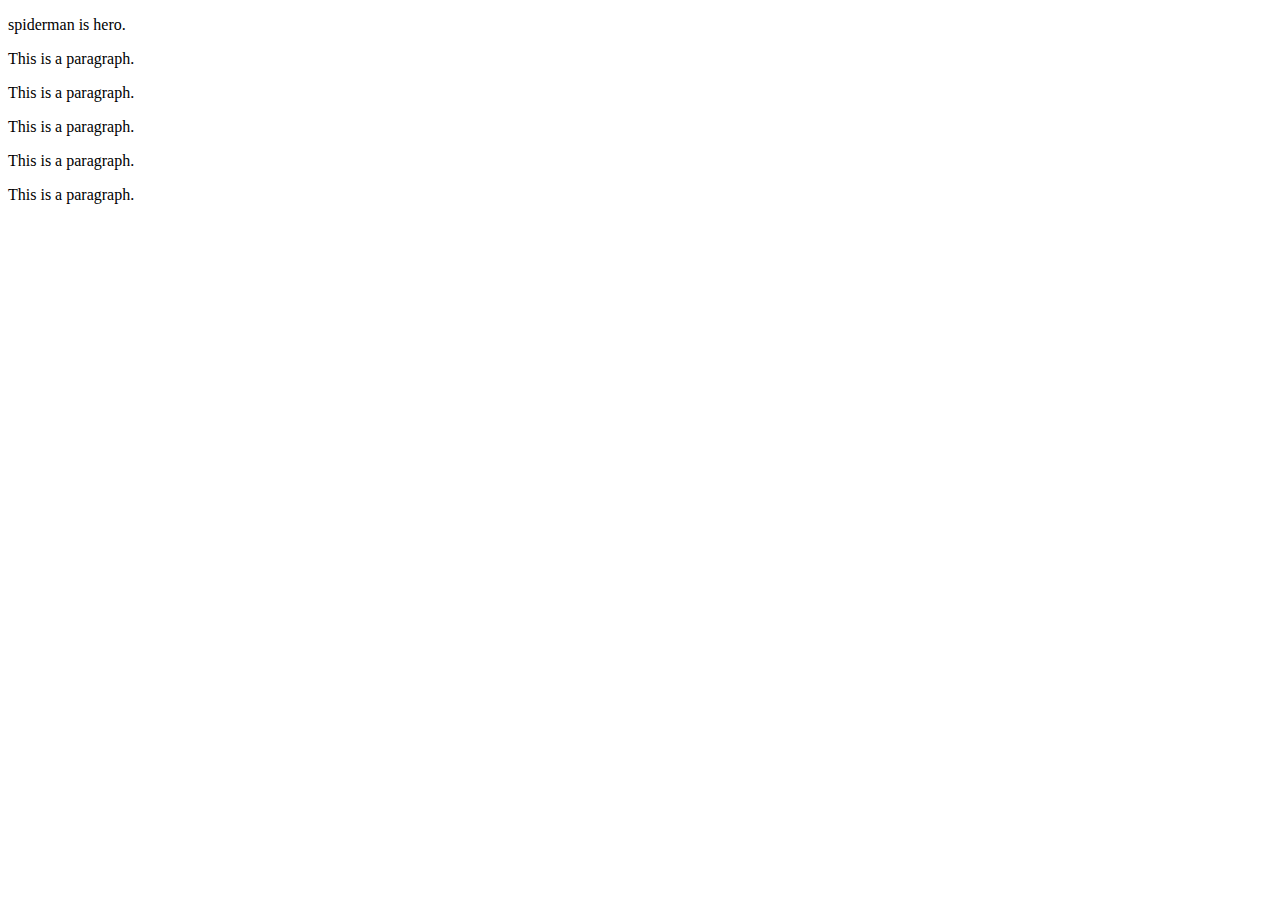
==== mouseEvents.html @ c2853750 "new change" ====
<!DOCTYPE html>
<html>

<head>
  <!-- CDN for jquery -->
  <script src="https://ajax.googleapis.com/ajax/libs/jquery/3.4.1/jquery.min.js"></script>
  <script>
    $(document).ready(function () {

      $("p").mouseleave(function () {
        $(this).css('background-color','white');
      });

      $("p").mouseenter(function () {
        $(this).css('background-color','lightblue');
      });

      $("p").click(function () {   //first it is By Default- undefined (data type in JS) 

        if( $(this).attr('selectedRow') == undefined ||
            $(this).attr('selectedRow') == "undefined")
        {
          $(this).css('background-color', 'pink');
          $(this).attr('selectedRow', 'defined')
          $(this).unbind('mouseenter mouseleave');
        }
        else 
        {

          $(this).css('background-color', 'white');
          $(this).attr('selectedRow', 'undefined')

          $(this).bind('mouseenter', function () {
            $(this).css("background-color", "lightblue");
          });

          $(this).bind('mouseleave', function () {
            $(this).css("background-color", "white");
          });
        }


      });
    });
  </script>
</head>

<body>
  <p id="p1" style="width: max-content; max-height: fit-content;">spiderman is hero.</p>
  <p id="p1" style="width: max-content; max-height: fit-content;">This is a paragraph.</p>
  <p id="p1" style="width: max-content; max-height: fit-content;">This is a paragraph.</p>
  <p id="p1" style="width: max-content; max-height: fit-content;">This is a paragraph.</p>
  <p id="p1" style="width: max-content; max-height: fit-content;">This is a paragraph.</p>
  <p id="p1" style="width: max-content; max-height: fit-content;">This is a paragraph.</p>

</body>

</html>
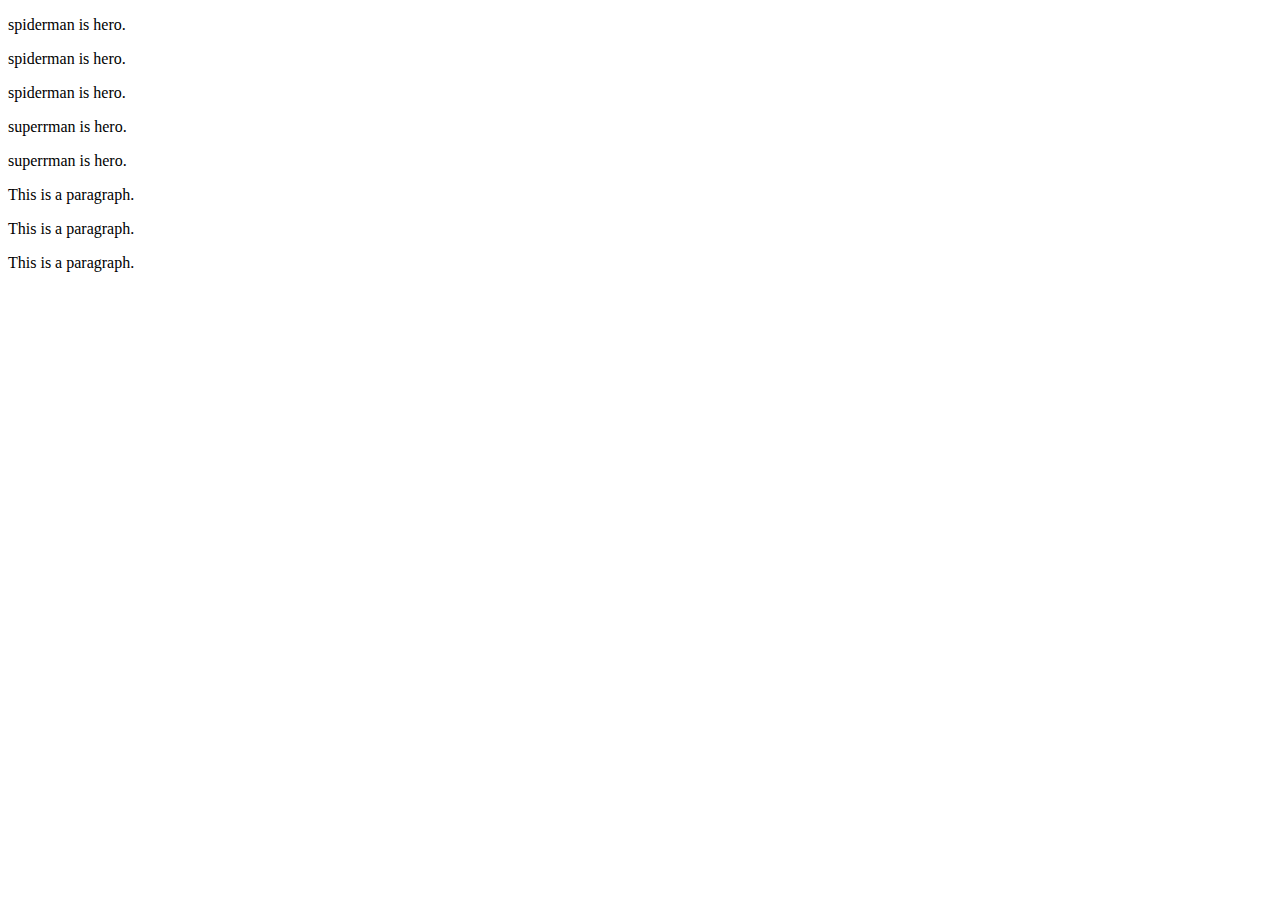
==== commit 4f5027a8: "Fixed One Bugs in mouseEvents.html" ====
--- a/mouseEvents.html
+++ b/mouseEvents.html
@@ -47,8 +47,10 @@
 
 <body>
   <p id="p1" style="width: max-content; max-height: fit-content;">spiderman is hero.</p>
-  <p id="p1" style="width: max-content; max-height: fit-content;">This is a paragraph.</p>
-  <p id="p1" style="width: max-content; max-height: fit-content;">This is a paragraph.</p>
+  <p id="p1" style="width: max-content; max-height: fit-content;">spiderman is hero.</p>
+  <p id="p1" style="width: max-content; max-height: fit-content;">spiderman is hero.</p>
+  <p id="p1" style="width: max-content; max-height: fit-content;">superrman is hero.</p>
+  <p id="p1" style="width: max-content; max-height: fit-content;">superrman is hero.</p>
   <p id="p1" style="width: max-content; max-height: fit-content;">This is a paragraph.</p>
   <p id="p1" style="width: max-content; max-height: fit-content;">This is a paragraph.</p>
   <p id="p1" style="width: max-content; max-height: fit-content;">This is a paragraph.</p>
